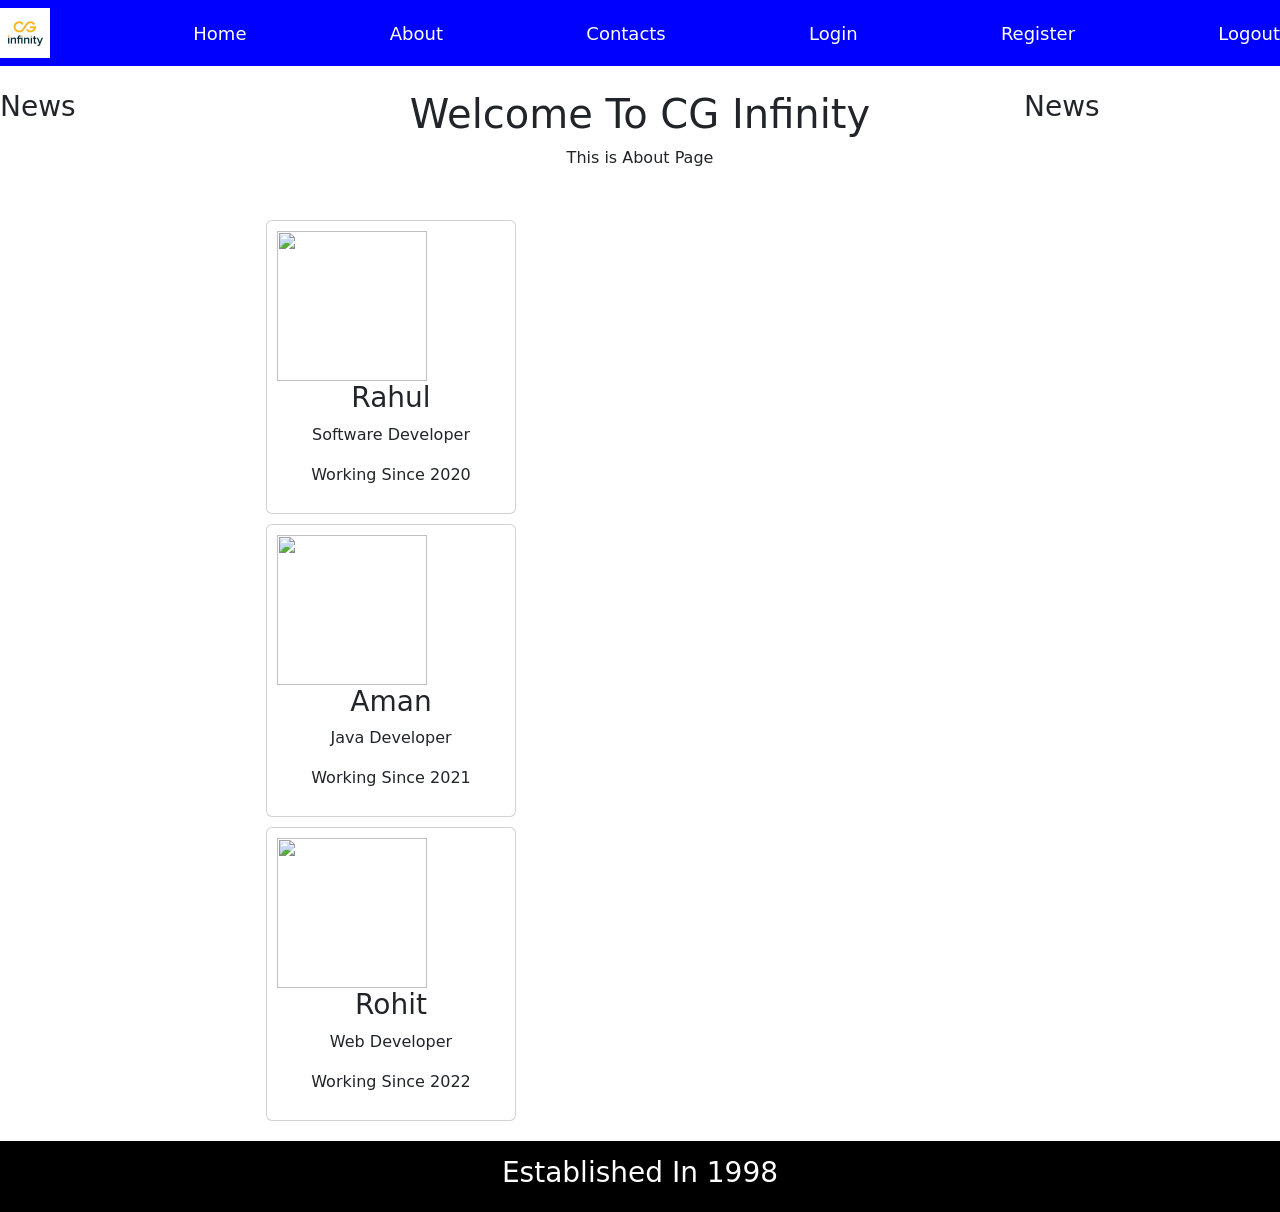
==== About.html @ d7374539 "Add files via upload" ====
<!DOCTYPE html>
<html>
<head>
    <title>About</title>

    <link rel="stylesheet" href="style.css">

    <link href="https://cdn.jsdelivr.net/npm/bootstrap@5.3.3/dist/css/bootstrap.min.css" rel="stylesheet">
</head>

<body>

<div class="navbar">

    <img src="img.jpg" class="logo">

    <a href="Home.html">Home</a>
    <a href="About.html">About</a>
    <a href="Contacts.html">Contacts</a>
    <a href="Login.html">Login</a>
    <a href="Register.html">Register</a>
    <a href="Login.html">Logout</a>

</div>

<br>

<div class="news-left">

    <h3>News</h3>

    <iframe src="https://www.ndtv.com"></iframe>

</div>

<div class="news-center">

    <h1>Welcome To CG Infinity</h1>

    <p>This is About Page</p>

    <br>

    <div class="card">

        <img src="https://media.istockphoto.com/id/2109467280/photo/contemplating.jpg?s=612x612&w=0&k=20&c=kDGzPjp7k16Wt3eVOsv1zlsUBlbQfji7KfkeLuzFxC0=">

        <h3>Rahul</h3>

        <p>Software Developer</p>

        <p>Working Since 2020</p>

    </div>

    <div class="card">

        <img src="https://cdn.britannica.com/89/151689-050-990703FF/Osama-bin-Laden-Al-Qaeda-government-exhibit-trial-2006.jpg">

        <h3>Aman</h3>

        <p>Java Developer</p>

        <p>Working Since 2021</p>

    </div>

    <div class="card">

        <img src="https://swarajya.gumlet.io/swarajya/2023-06/3d6f574b-ba37-4d95-9980-df26bcce895a/IMG_8973.jpeg?w=1200&h=675&auto=format%2Ccompress&fit=max&enlarge=true">

        <h3>Rohit</h3>

        <p>Web Developer</p>

        <p>Working Since 2022</p>

    </div>

</div>

<div class="news-right">

    <h3>News</h3>

    <iframe src="https://www.wikipedia.org"></iframe>

</div>

<div style="clear:both;"></div>

<div class="footer">

    <h3>Established In 1998</h3>

</div>

</body>
</html>
---- style.css ----
body{
    background-color: yellow;
    margin: 0;
    padding: 0;
    font-family: Arial;
}

.navbar{
    background-color: blue;
    padding: 10px;
}

.logo{
    height: 50px;
    width: 50px;
}

.navbar a{
    color: white;
    text-decoration: none;
    margin-left: 15px;
    font-size: 18px;
}

.home-main{
    width: 100%;
    margin-top: 10px;
}

.left{
    width: 20%;
    background-color: red;
    float: left;
    min-height: 400px;
    text-align: center;
}

.middle{
    width: 60%;
    background-color: white;
    float: left;
    min-height: 400px;
    text-align: center;
}

.right{
    width: 20%;
    background-color: green;
    float: left;
    min-height: 400px;
    text-align: center;
}

.ad{
    clear: both;
    background-color: orange;
    text-align: center;
    padding: 20px;
    margin-top: 10px;
}

.footer{
    background-color: black;
    color: white;
    text-align: center;
    padding: 15px;
    margin-top: 10px;
}

.form-box{
    width: 400px;
    margin: auto;
    background-color: white;
    border: 2px solid black;
    padding: 20px;
    margin-top: 30px;
}

.form-box input{
    width: 90%;
    padding: 8px;
    margin-top: 5px;
    margin-bottom: 10px;
}

.form-box select{
    width: 90%;
    padding: 8px;
    margin-bottom: 10px;
}

.form-box button{
    background-color: blue;
    color: white;
    border: none;
    padding: 10px;
}

.profile-top{
    width: 100%;
    background-color: pink;
    padding: 20px;
}

.profile-left{
    width: 30%;
    float: left;
    text-align: center;
}

.profile-center{
    width: 30%;
    float: left;
    text-align: center;
}

.profile-right{
    width: 30%;
    float: left;
    text-align: center;
}

.profile-img{
    width: 150px;
    height: 150px;
}

.tabs{
    clear: both;
    margin-top: 50px;
    text-align: center;
}

.tabs a{
    background-color: red;
    color: white;
    padding: 10px;
    text-decoration: none;
}

.info-box{
    background-color: white;
    border: 2px solid black;
    width: 70%;
    margin: auto;
    padding: 20px;
    margin-top: 20px;
}

.card{
    width: 250px;
    display: inline-block;
    background-color: white;
    border: 2px solid black;
    margin: 10px;
    padding: 10px;
    text-align: center;
}

.card img{
    width: 150px;
    height: 150px;
}

.news-left{
    width: 20%;
    float: left;
}

.news-center{
    width: 60%;
    float: left;
    text-align: center;
}

.news-right{
    width: 20%;
    float: left;
}

iframe{
    width: 100%;
    height: 400px;
}

.card img{
    width:150px;
    height:150px;
}
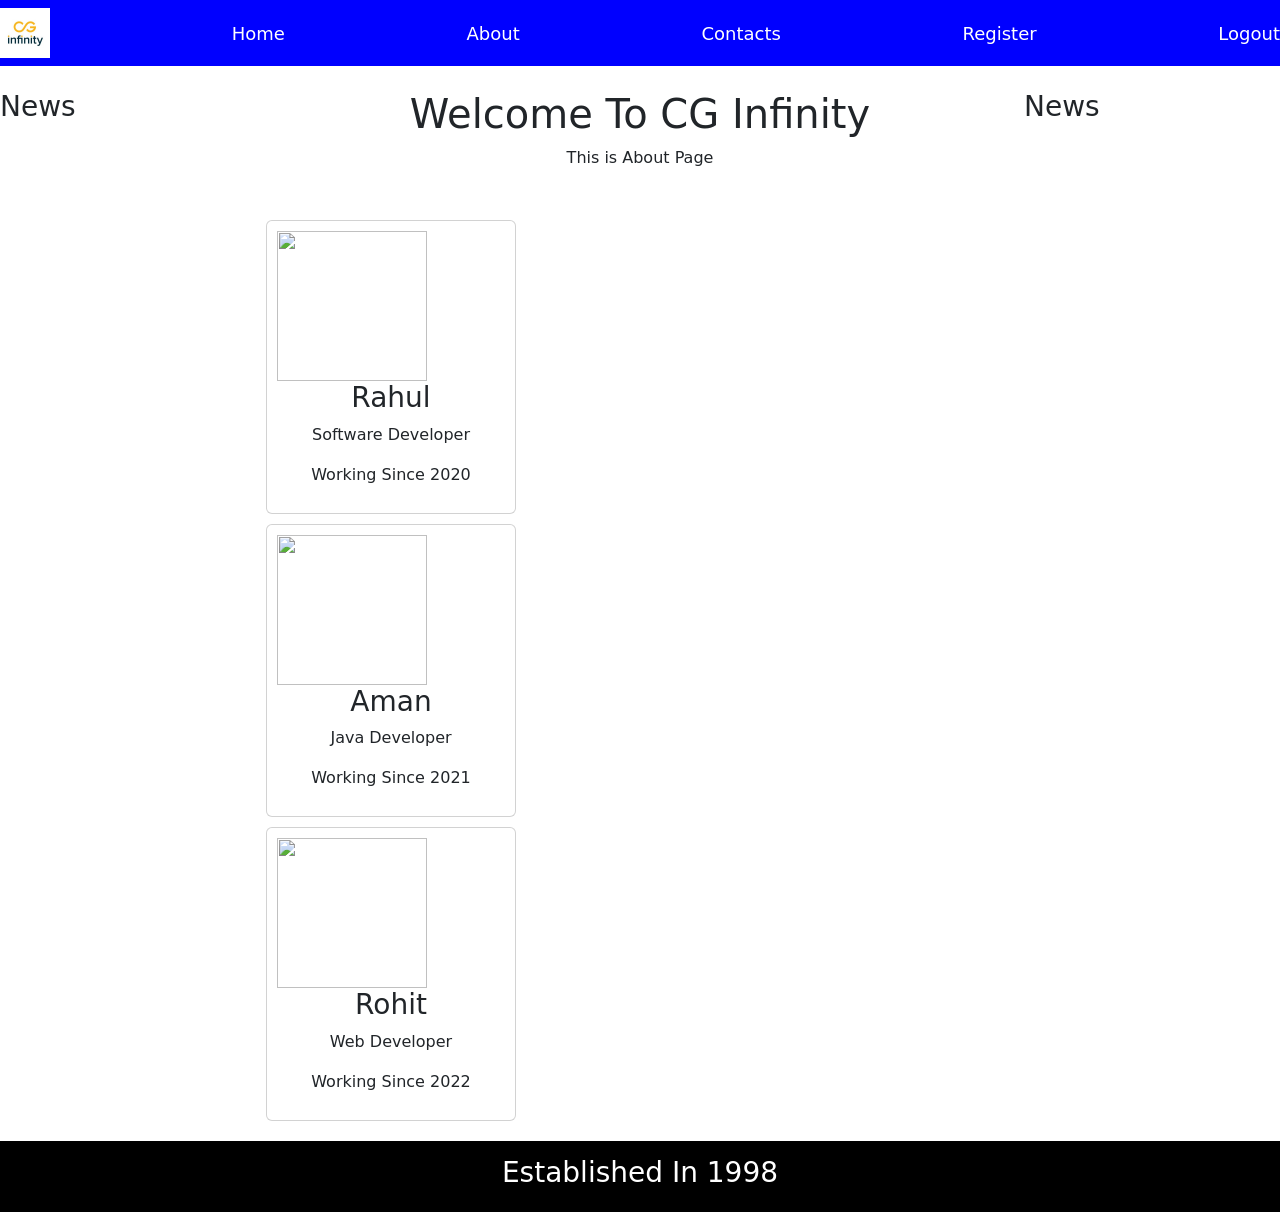
==== commit 8ae6a08c: "Fix HTML structure and update links in About page" ====
--- a/About.html
+++ b/About.html
@@ -17,9 +17,9 @@
     <a href="Home.html">Home</a>
     <a href="About.html">About</a>
     <a href="Contacts.html">Contacts</a>
-    <a href="Login.html">Login</a>
+
     <a href="Register.html">Register</a>
-    <a href="Login.html">Logout</a>
+    <a href="index.html">Logout</a>
 
 </div>
 
@@ -96,4 +96,4 @@
 </div>
 
 </body>
-</html>+</html>
